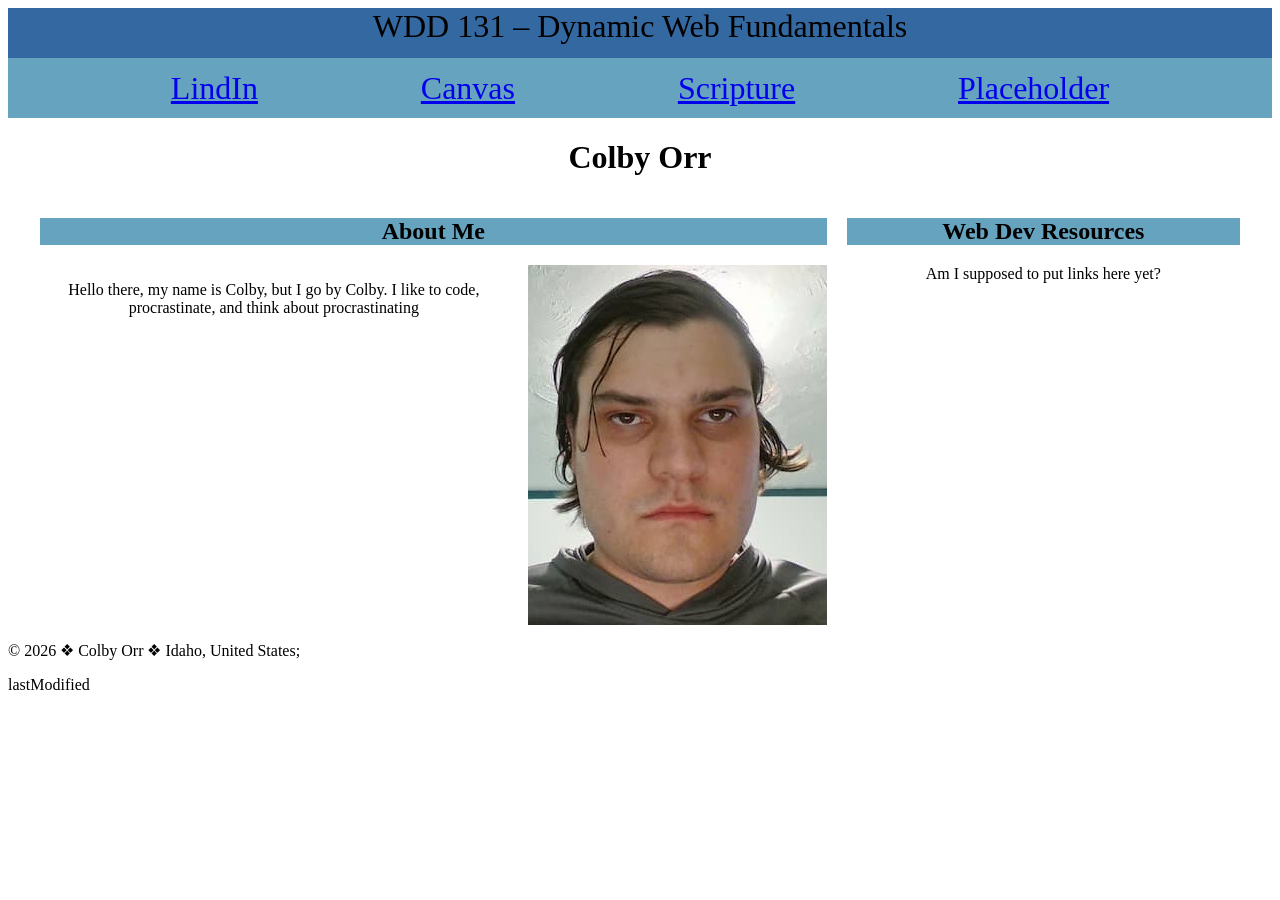
==== index.html @ 424c9d3d "Project 1" ====
<!-- July somthingth, 2026 -->
<!DOCTYPE html>
<html lang="en">

<head>
    <meta charset="UTF-8">
    <meta name="viewport" content="width=device-width, initial-scale=1.0">
    <meta name="description"
      content=""WDD 131 – Dynamic Web Fundamentals, Colby Orr, this is my homepage, for BYU Pathways">
    <meta name="author" content="Colby Orr">
    <link rel="stylesheet" href="Styles/base.css">
    <title>WDD 131 – Dynamic Web Fundamentals – Colby Orr</title>
</head>

<body>
 <header>
    <span id="course-title">
        WDD 131 – Dynamic Web Fundamentals
    </span>
    <nav>
        <a href="https://linkedin.com">LindIn</a>
        <a href="https://byupw.instructure.com/.">Canvas</a>
        <a href="https://www.churchofjesuschrist.org/study/scriptures/bofm/1-ne/3?lang=eng">Scripture</a>
        <a href="https://facebook.com">Placeholder</a>
    </nav>
 </header>

 <main>
    <h1>
        Colby Orr
    </h1>
    <div class="main_grid">
        <section class="card">
            <h2>
                About Me
            </h2>
            <div class="main_grid">
                <p>
                    Hello there, my name is Colby, but I go by Colby. I like to code, procrastinate, and think about procrastinating
                </p>
                <img src="images/profile.jpg" alt="Profile picture of Colby Orr">
            </div>
        </section>
        <section class="card">
            <h2>
                Web Dev Resources
            </h2>
            <p>
                Am I supposed to put links here yet?
            </p>
        </section>
    </div>
 </main>

 <footer>
    <p>
        <span id="currentyear">&copy; 2026 &#10070; Colby Orr &#10070; Idaho, United States;</span>
    </p>
    <p>
        lastModified
    </p>
 </footer>

</body>

</html>

<!--<img src="images/salt-lake-temple.jpg" alt="The Salt Lake Temple."> -->
<!---->
---- Styles/base.css ----
:root {
    --first-color: #3368A0;
    --second-color: #66A3BF;
    --accent1-color: #C8DFDB;
    --accent2-color: #F2EFE7;
    --heading-font: "Times New Roman", "georgia", serif;
    --body-font: Arial, Helvetica, sans-serif;
}

header {
    font-size: 2rem;
}
header span{
    display: block;
    width: 100%;
    text-align: center;
    background-color: var(--first-color);
    min-height: 50px;
}

header nav{
    background-color: var(--second-color);
	margin: 0 auto;

    display: flex;
    justify-content: space-evenly;
    align-items: center;
    width: 100%;
    height: 60px;
}

nav a:hover {
	text-decoration: overline;
}

main {
    max-width: 1200px;
    margin: 0 auto;
    text-align: center;
}

.main_grid {
    display: grid;
    grid-template-columns: 2fr 1fr;
    gap: 20px;
    justify-content: space-evenly;
}

.card {
    display:block;
    max-width: 500 px;
}

.card h2{
    text-align: center;
    background-color: var(--second-color);
}
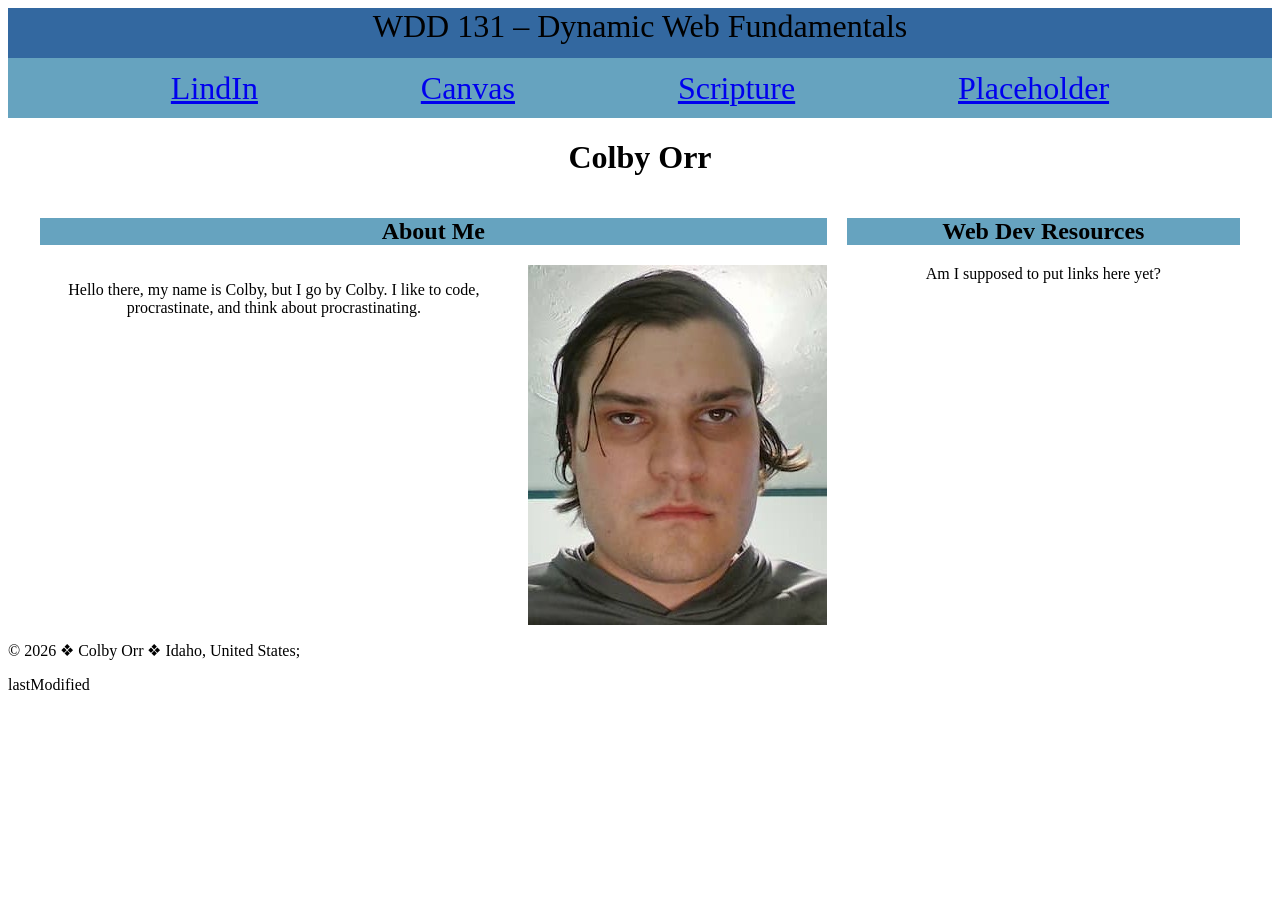
==== commit 9cb9b156: "Small change" ====
--- a/index.html
+++ b/index.html
@@ -36,7 +36,7 @@
             </h2>
             <div class="main_grid">
                 <p>
-                    Hello there, my name is Colby, but I go by Colby. I like to code, procrastinate, and think about procrastinating
+                    Hello there, my name is Colby, but I go by Colby. I like to code, procrastinate, and think about procrastinating.
                 </p>
                 <img src="images/profile.jpg" alt="Profile picture of Colby Orr">
             </div>
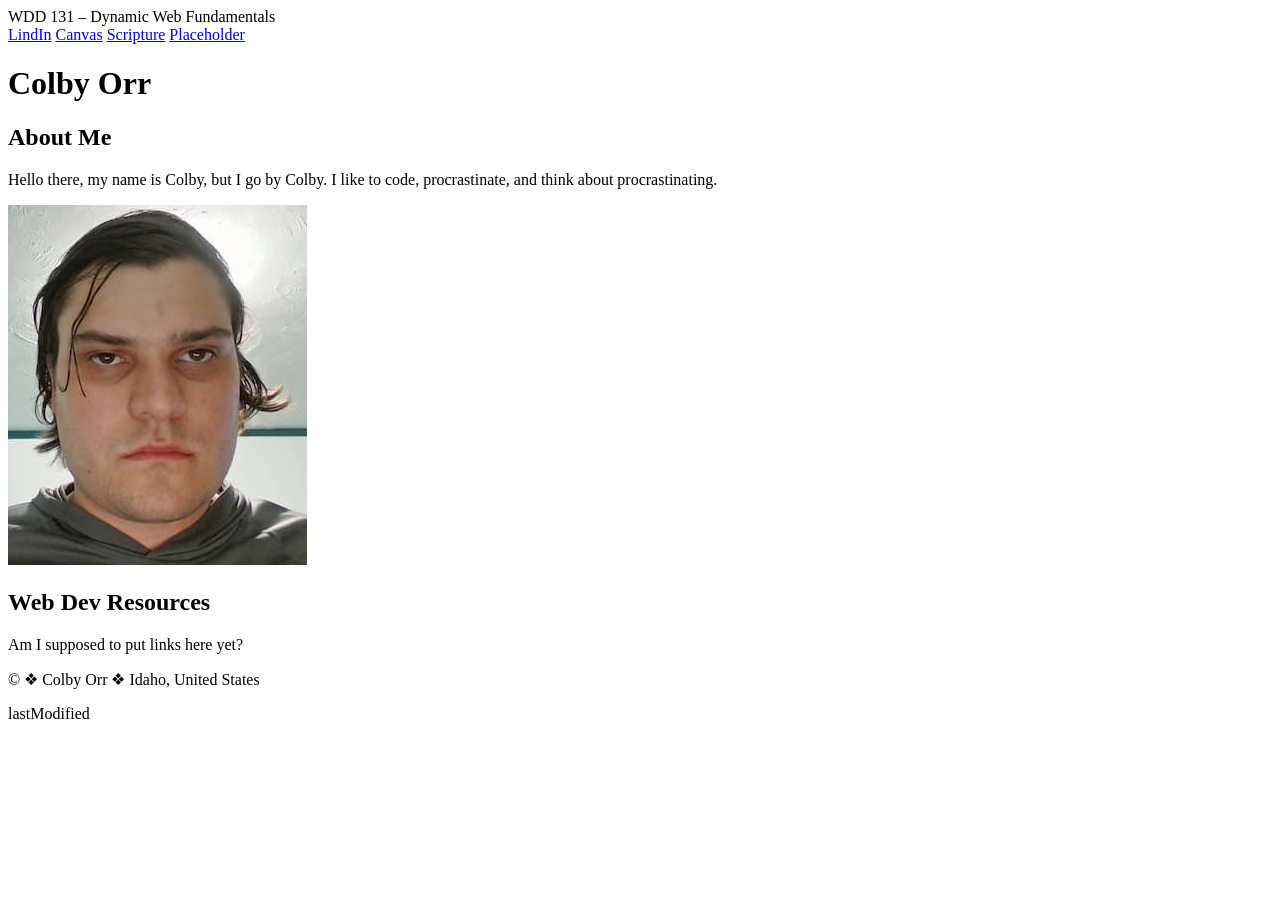
==== commit b131eccd: "Pre-test w1" ====
--- a/index.html
+++ b/index.html
@@ -6,9 +6,10 @@
     <meta charset="UTF-8">
     <meta name="viewport" content="width=device-width, initial-scale=1.0">
     <meta name="description"
-      content=""WDD 131 – Dynamic Web Fundamentals, Colby Orr, this is my homepage, for BYU Pathways">
+      content="WDD 131 – Dynamic Web Fundamentals, Colby Orr, this is my homepage that I talk about myself, for BYU Pathways">
     <meta name="author" content="Colby Orr">
-    <link rel="stylesheet" href="Styles/base.css">
+    <link rel="stylesheet" href="styles/base.css">
+    <script src="scripts/get_dates.js" defer></script>
     <title>WDD 131 – Dynamic Web Fundamentals – Colby Orr</title>
 </head>
 
@@ -54,16 +55,13 @@
 
  <footer>
     <p>
-        <span id="currentyear">&copy; 2026 &#10070; Colby Orr &#10070; Idaho, United States;</span>
+        &copy; <span id="currentyear"></span> &#10070; Colby Orr &#10070; Idaho, United States
     </p>
     <p>
-        lastModified
+        lastModified <span id="lastModified"></span>
     </p>
  </footer>
 
 </body>
 
 </html>
-
-<!--<img src="images/salt-lake-temple.jpg" alt="The Salt Lake Temple."> -->
-<!---->
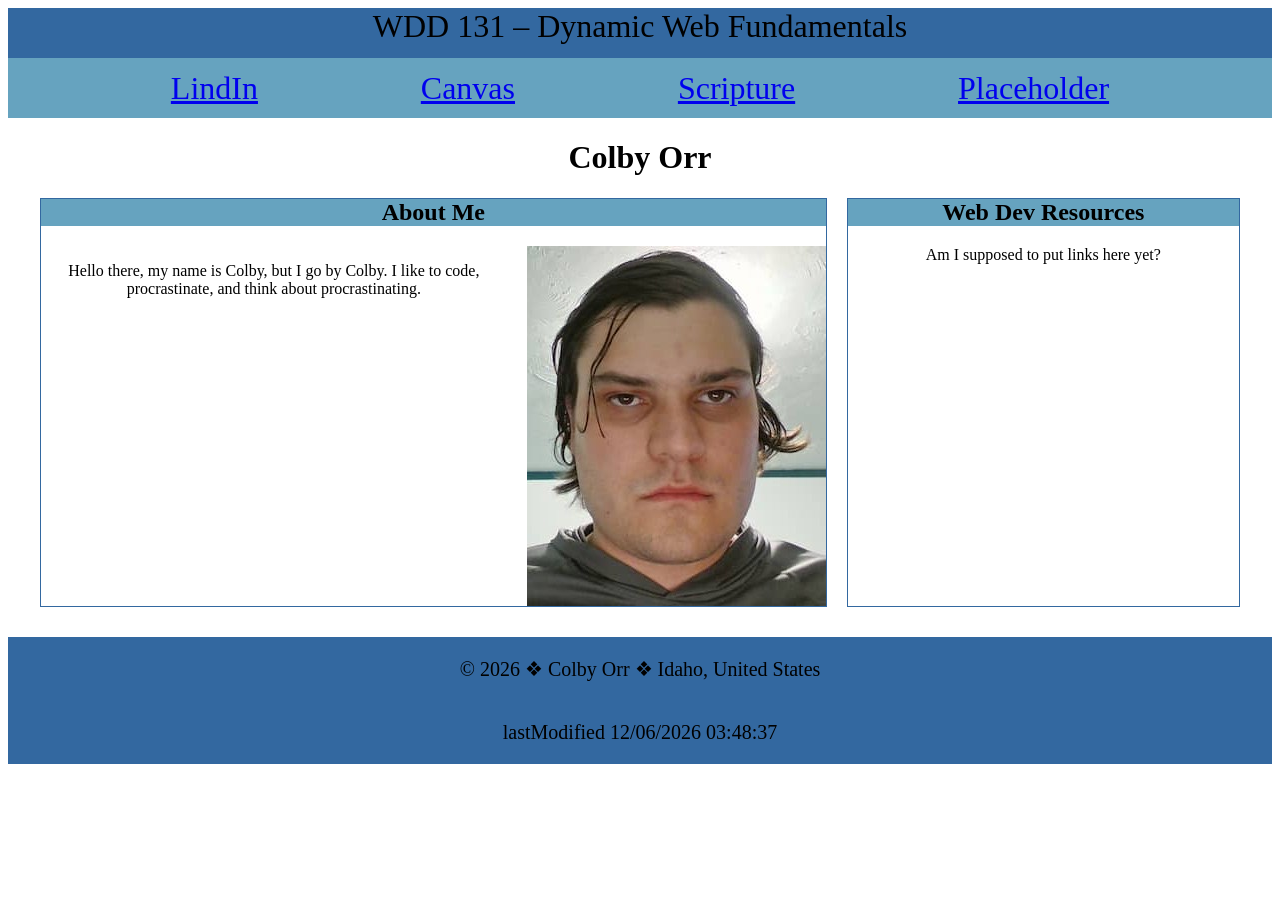
==== commit bc49977d: "Fixes 1" ====
--- a/index.html
+++ b/index.html
@@ -6,8 +6,13 @@
     <meta charset="UTF-8">
     <meta name="viewport" content="width=device-width, initial-scale=1.0">
     <meta name="description"
-      content="WDD 131 – Dynamic Web Fundamentals, Colby Orr, this is my homepage that I talk about myself, for BYU Pathways">
+      content="WDD 131 – Dynamic Web Fundamentals, Colby Orr, this is my homepage that I talk about myself, for BYU Pathway">
     <meta name="author" content="Colby Orr">
+
+    <link rel="preconnect" href="https://fonts.googleapis.com">
+    <link rel="preconnect" href="https://fonts.gstatic.com" crossorigin>
+    <link href="https://fonts.googleapis.com/css2?family=Roboto&display=swap" rel="stylesheet">
+
     <link rel="stylesheet" href="styles/base.css">
     <script src="scripts/get_dates.js" defer></script>
     <title>WDD 131 – Dynamic Web Fundamentals – Colby Orr</title>
--- a/styles/base.css
+++ b/styles/base.css
@@ -0,0 +1,71 @@
+:root {
+    --first-color: #3368A0;
+    --second-color: #66A3BF;
+    --accent1-color: #C8DFDB;
+    --accent2-color: #F2EFE7;
+    --heading-font: "Times New Roman", "georgia", serif;
+    --body-font: Arial, Helvetica, sans-serif;
+}
+
+header {
+    font-size: 2rem;
+}
+header span{
+    display: block;
+    width: 100%;
+    text-align: center;
+    background-color: var(--first-color);
+    min-height: 50px;
+}
+
+header nav{
+    background-color: var(--second-color);
+	margin: 0 auto;
+
+    display: flex;
+    justify-content: space-evenly;
+    align-items: center;
+    width: 100%;
+    height: 60px;
+}
+
+nav a:hover {
+	text-decoration: overline;
+}
+
+main {
+    max-width: 1200px;
+    margin: 0 auto;
+    text-align: center;
+    margin-bottom: 30px;
+}
+
+.main_grid {
+    display: grid;
+    grid-template-columns: 2fr 1fr;
+    gap: 20px;
+    justify-content: space-evenly;
+}
+
+.card {
+    display:block;
+    border: 1px solid var(--first-color);
+}
+
+.card h2{
+    margin-top: 0;
+    text-align: center;
+    background-color: var(--second-color);
+}
+
+footer {
+    display: flex;
+    flex-direction: column;
+    justify-content: center;
+    align-content: center;
+    width: 100%;
+    text-align: center;
+    background-color: var(--first-color);
+    min-height: 50px;
+    font-size: 20px;
+}
